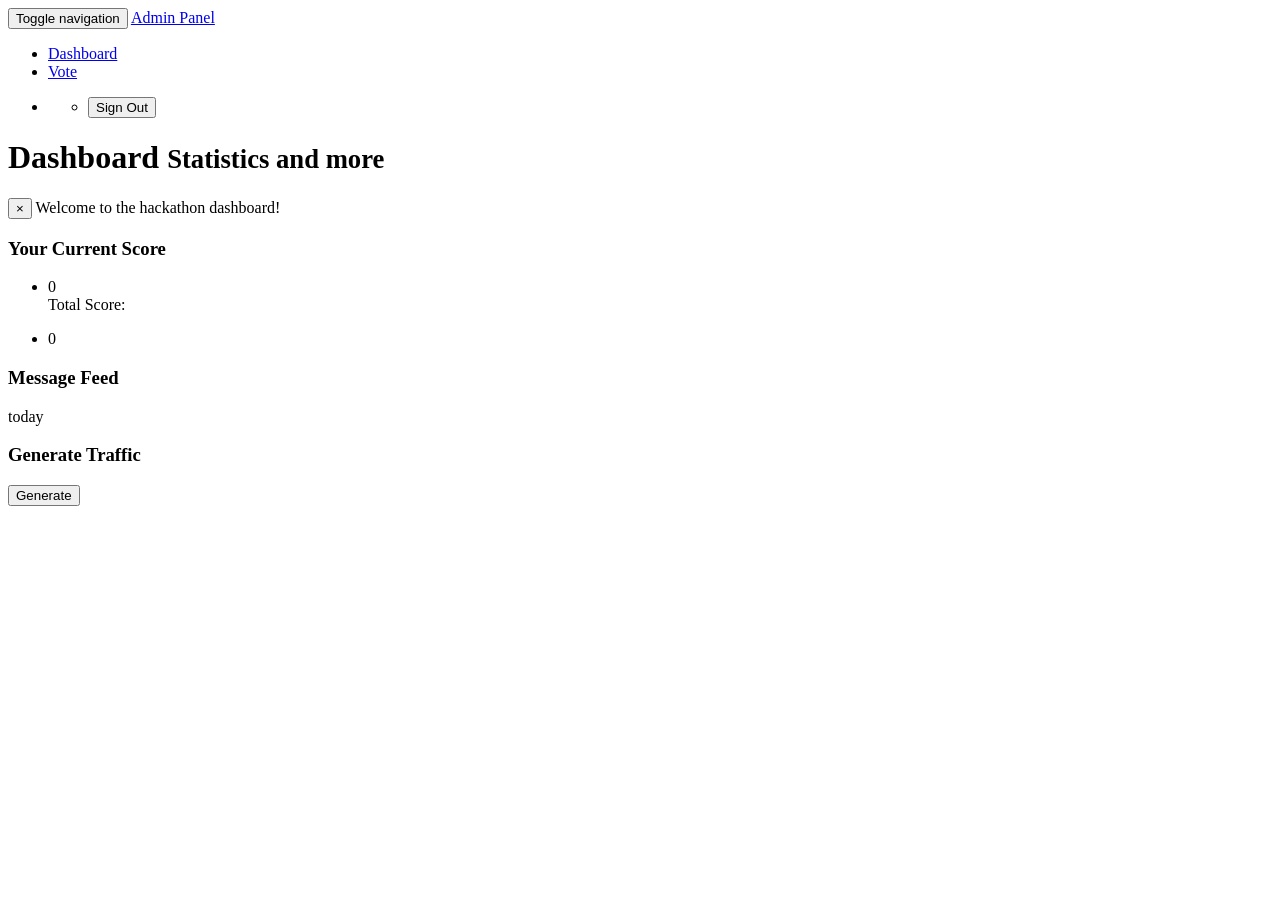
==== src/main/resources/templates/index.html @ 6a26723d "first commit" ====
<!DOCTYPE html>
<html lang="en" xmlns:th="http://www.thymeleaf.org">
<head>
    <meta charset="utf-8" />
    <meta name="viewport" content="width=device-width, initial-scale=1.0"/>
    <title>Hackathon Dashboard</title>

    <link rel="stylesheet" type="text/css" th:href="@{bootstrap/css/bootstrap.min.css}" />
    <link rel="stylesheet" type="text/css" th:href="@{font-awesome/css/font-awesome.min.css}" />
    <link rel="stylesheet" type="text/css" th:href="@{css/local.css}" />

    <script type="text/javascript" th:src="@{js/jquery-1.10.2.min.js}"></script>
    <script type="text/javascript" th:src="@{bootstrap/js/bootstrap.min.js}"></script>


    <script type="text/javascript" src="http://www.prepbootstrap.com/Content/js/gridData.js"></script>



</head>
<body>
    <div id="wrapper">
          <nav class="navbar navbar-inverse navbar-fixed-top" role="navigation">
            <div class="navbar-header">
                <button type="button" class="navbar-toggle" data-toggle="collapse" data-target=".navbar-ex1-collapse">
                    <span class="sr-only">Toggle navigation</span>
                    <span class="icon-bar"></span>
                    <span class="icon-bar"></span>
                    <span class="icon-bar"></span>
                </button>
                <a class="navbar-brand" href="#">Admin Panel</a>
            </div>
            <div class="collapse navbar-collapse navbar-ex1-collapse">
                <ul id="active" class="nav navbar-nav side-nav">
                    <li class="selected"><a href="home"><i class="fa fa-bullseye"></i> Dashboard</a></li>
                    <li><a href="vote"><i class="fa fa-list-ol"></i> Vote</a></li>
                </ul>
                <ul class="nav navbar-nav navbar-right navbar-user">
                    <li class="dropdown user-dropdown">
                        <a href="#" class="dropdown-toggle" data-toggle="dropdown"><i class="fa fa-user"></i>
                            <div th:text="${#authentication.name}" />
                        </a>
                        <ul class="dropdown-menu">
                            <li>
                                <i class="fa fa-power-off"></i>
                                <form th:action="@{/logout}" method="POST">
                                    <input class="btn btn-primary btn-xs" type="submit" value="Sign Out"/>
                                </form>
                            </li>
                        </ul>
                    </li>
                </ul>
            </div>
        </nav>

        <div id="page-wrapper">
            <div class="row">
                <div class="col-lg-12">
                    <h1 th:text="${teamName}"> Dashboard <small>Statistics and more</small></h1>
                    <div th:if="${#arrays.contains(@environment.getActiveProfiles(),'team.name')}">
                        <div th:text=""></div>
                    </div>
                    <div class="alert alert-dismissable alert-warning">
                        <button data-dismiss="alert" class="close" type="button">&times;</button>
                        Welcome to the hackathon dashboard!
                        <br />
                    </div>
                </div>
            </div>
            <div class="row">
                <div class="col-lg-6">
                    <div class="panel panel-primary">
                        <div class="panel-heading">
                            <h3 class="panel-title"><i class="fa fa-bar-chart-o"></i> Your Current Score </h3>
                        </div>
                        <div class="panel-body feed">
                            <!--<div class="col-md-4">-->
                                <div class="bs-example">
                                    <ul class="list-group">
                                        <li class="list-group-item">
                                            <span class="badge" th:text="${totalScore}">0</span>
                                            <div class="badge">Total Score:</div>
                                        </li>
                                    </ul>
                                    <ul class="list-group" th:each="vote : ${votes}">
                                        <li class="list-group-item">
                                            <span class="badge" th:text="${vote.value}">0</span>
                                            <div th:text="${vote.fromTeam}"></div>
                                        </li>
                                    </ul>
                                </div>
                            <!--</div>-->
                        </div>
                    </div>
                </div>
                <div class="col-lg-6">
                    <div class="panel panel-primary">
                        <div class="panel-heading">
                            <h3 class="panel-title"><i class="fa fa-rss"></i> Message Feed</h3>
                        </div>
                        <div class="panel-body feed" >
                            <section class="feed-item" th:each="msg : ${messages}">
                                <div class="icon pull-left">
                                    <i class="fa fa-comment"></i>
                                </div>
                                <div class="feed-item-body">
                                    <div class="text" th:text="${msg.formattedText}">

                                    </div>
                                    <div class="time pull-left" th:text="${msg.created}">
                                        today
                                    </div>
                                </div>
                            </section>
                        </div>
                    </div>
                </div>
            </div>
            <div class="row">
                <div class="col-lg-6">
                    <div class="panel panel-primary">
                        <div class="panel-heading">
                            <h3 class="panel-title"><i class="fa fa-bar-chart-o"></i>Generate Traffic </h3>
                        </div>

                        <form th:action="@{/event}" method="POST">
                            <div class="panel-body">
                                <div class="row">
                                    <div class="col-md-6">
                                        <input type="submit" class="btn btn-info" value="Generate" />
                                    </div>
                                </div>
                            </div>
                        </form>
                    </div>
                </div>
            </div>
        </div><!-- /#page-wrapper -->
    </div><!-- /#wrapper -->


    <script type="text/javascript">

    </script>
</body>
</html>
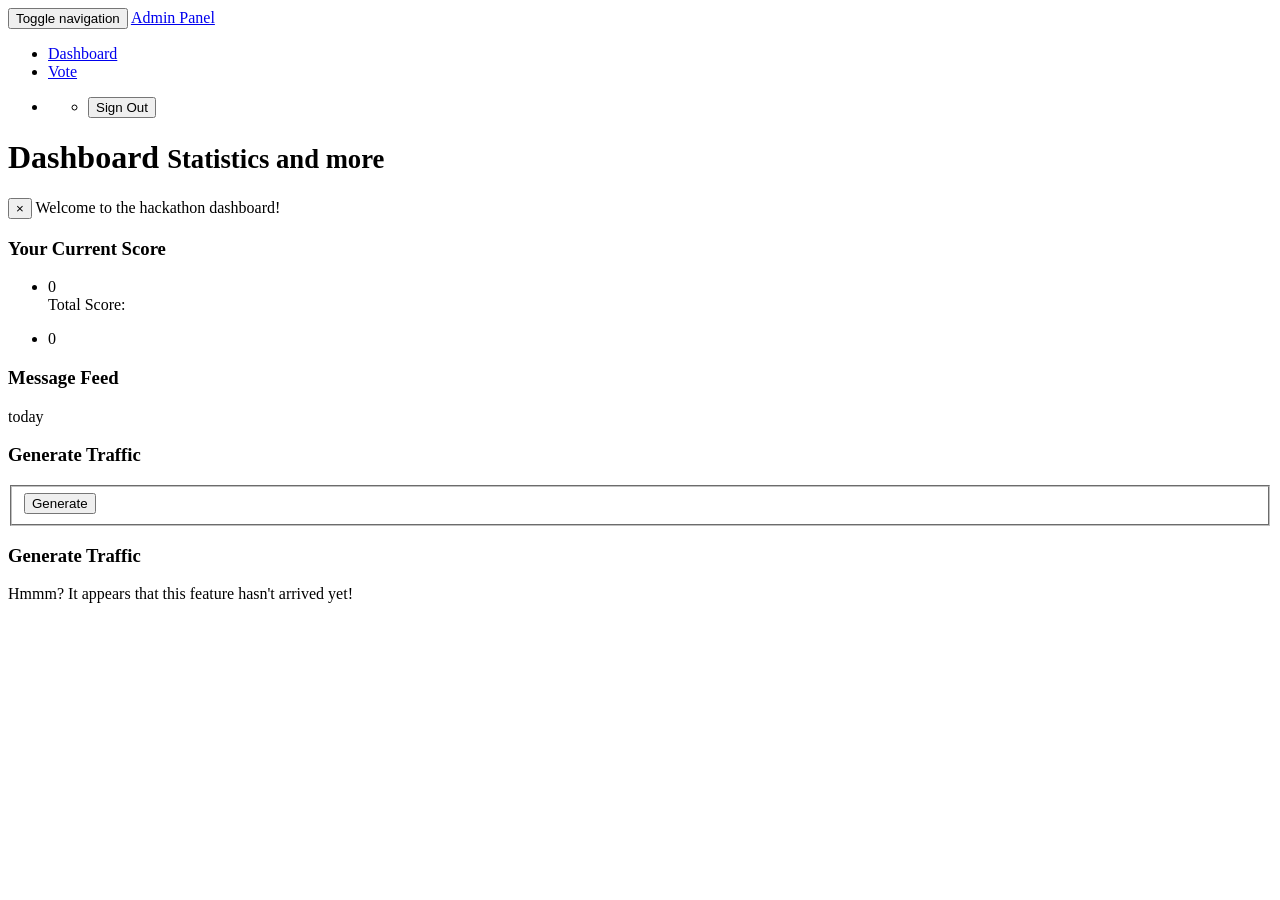
==== commit 9144d740: "added features and fixed feed lists" ====
--- a/src/main/resources/templates/index.html
+++ b/src/main/resources/templates/index.html
@@ -20,7 +20,7 @@
 
 </head>
 <body>
-    <div id="wrapper">
+    <div id="wrapper" >
           <nav class="navbar navbar-inverse navbar-fixed-top" role="navigation">
             <div class="navbar-header">
                 <button type="button" class="navbar-toggle" data-toggle="collapse" data-target=".navbar-ex1-collapse">
@@ -68,13 +68,13 @@
                     </div>
                 </div>
             </div>
-            <div class="row">
+            <div class="row" >
                 <div class="col-lg-6">
                     <div class="panel panel-primary">
                         <div class="panel-heading">
                             <h3 class="panel-title"><i class="fa fa-bar-chart-o"></i> Your Current Score </h3>
                         </div>
-                        <div class="panel-body feed">
+                        <div class="panel-body feed-grow">
                             <!--<div class="col-md-4">-->
                                 <div class="bs-example">
                                     <ul class="list-group">
@@ -99,7 +99,7 @@
                         <div class="panel-heading">
                             <h3 class="panel-title"><i class="fa fa-rss"></i> Message Feed</h3>
                         </div>
-                        <div class="panel-body feed" >
+                        <div class="panel-body feed-grow" >
                             <section class="feed-item" th:each="msg : ${messages}">
                                 <div class="icon pull-left">
                                     <i class="fa fa-comment"></i>
@@ -117,25 +117,44 @@
                     </div>
                 </div>
             </div>
-            <div class="row">
-                <div class="col-lg-6">
-                    <div class="panel panel-primary">
-                        <div class="panel-heading">
-                            <h3 class="panel-title"><i class="fa fa-bar-chart-o"></i>Generate Traffic </h3>
+            <div th:switch="${featureTwo}" >
+                <div th:case="banana" class="row">
+                    <div class="col-lg-6">
+                        <div class="panel panel-primary">
+                            <div class="panel-heading">
+                                <h3 class="panel-title"><i class="fa fa-bar-chart-o"></i>Generate Traffic </h3>
+                            </div>
+                            <fieldset>
+
+                                <form th:action="@{/event}" method="POST">
+                                    <div class="panel-body">
+                                        <div class="row">
+                                            <div class="col-md-6">
+                                                <input type="submit" class="btn btn-primary" value="Generate" />
+                                            </div>
+                                        </div>
+                                    </div>
+                                </form>
+
+                            </fieldset>
                         </div>
-
-                        <form th:action="@{/event}" method="POST">
-                            <div class="panel-body">
-                                <div class="row">
-                                    <div class="col-md-6">
-                                        <input type="submit" class="btn btn-info" value="Generate" />
-                                    </div>
-                                </div>
-                            </div>
-                        </form>
                     </div>
                 </div>
-            </div>
+                <div th:case="*" class="row">
+                    <div class="col-lg-6">
+                        <div class="panel panel-info">
+                            <div class="panel-heading">
+                                <h3 class="panel-title"><i class="fa fa-bar-chart-o"></i>Generate Traffic </h3>
+                            </div>
+                            <div class="panel-body">
+                                <p class="text-info">Hmmm? It appears that this feature hasn't arrived yet!</p>
+                            </div>
+
+                        </div>
+                    </div>
+                </div>
+
+            </div> <!-- end switch -->
         </div><!-- /#page-wrapper -->
     </div><!-- /#wrapper -->
 
